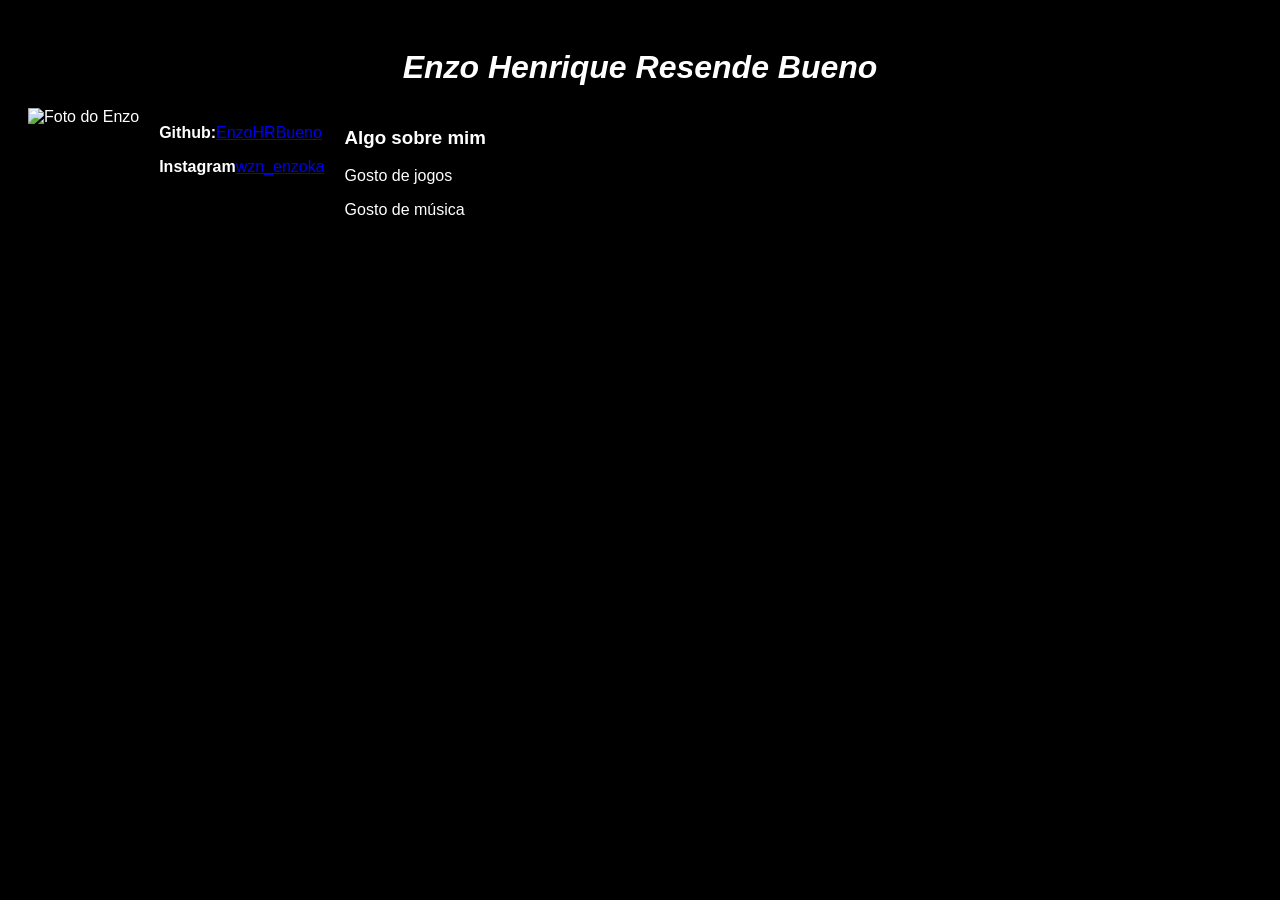
==== aluno.html @ c0512297 "Add files via upload" ====
<!DOCTYPE html>
<html lang="pt_br">

<head>
    <meta charset="UTF-8">
    <meta name="viewport" content="width=device-width, initial-scale=1.0">
    <link rel="stylesheet" href="estilo.css">
    <title>Enzo Henrique</title>
</head>

<body id="body-aluno">

    <h1 class="titulo">Enzo Henrique Resende Bueno</h1>

    <div class="container">

        <div class="foto">
            <img id="enzo" src="img/Enzo.png" alt="Foto do Enzo">
        </div>

        <div>
            <p><strong>Github:</strong><a href="https://github.com/EnzoHRBueno">EnzoHRBueno</a></p>
            <p><strong>Instagram</strong><a href="https://instagram.com/wzn_enzoka">wzn_enzoka</a></p>
        </div>

        <div>
            <h3>Algo sobre mim</h3>
            <p>Gosto de jogos</p>
            <p>Gosto de música</p>
        </div>
    </div>
</body>

</html>
---- estilo.css ----
#body-principal {
    padding: 20px;
    font-family: Arial, Helvetica, sans-serif;
    text-align: justify;
    color: white;
    background-image: url(img/Background.jpeg);
    background-repeat: no-repeat;
    background-attachment: fixed;
    background-size: 100% 100%;
}

#body-aluno {
    padding: 20px;
    font-family: Arial, Helvetica, sans-serif;
    text-align: justify;
    color: white;
    background-color: black;
}

.titulo {
    text-align: center;
    font-style: italic;
    display: flexbox;
}

.center-list {
    text-align: center;
}

.lista {
    display: inline-block;
    text-align: left;

}

#img-main {
    width: auto;
    height: 450px;
    display: block;
    margin: auto;

}

#manchester {
    display: block;
    margin: auto;
    width: auto;
    height: 250px;

}

#varmeiras {
    display: block;
    margin: auto;
    width: auto;
    height: 300px;
}

#cabuloso {
    display: block;
    margin: auto;
    width: auto;
    height: 250px;
}

#enzo {
    width: auto;
    height: 200px;

}

.container{
    display: flex;
    justify-content: flex-start;
    gap: 20px;
}

.link{
    color: red;
}
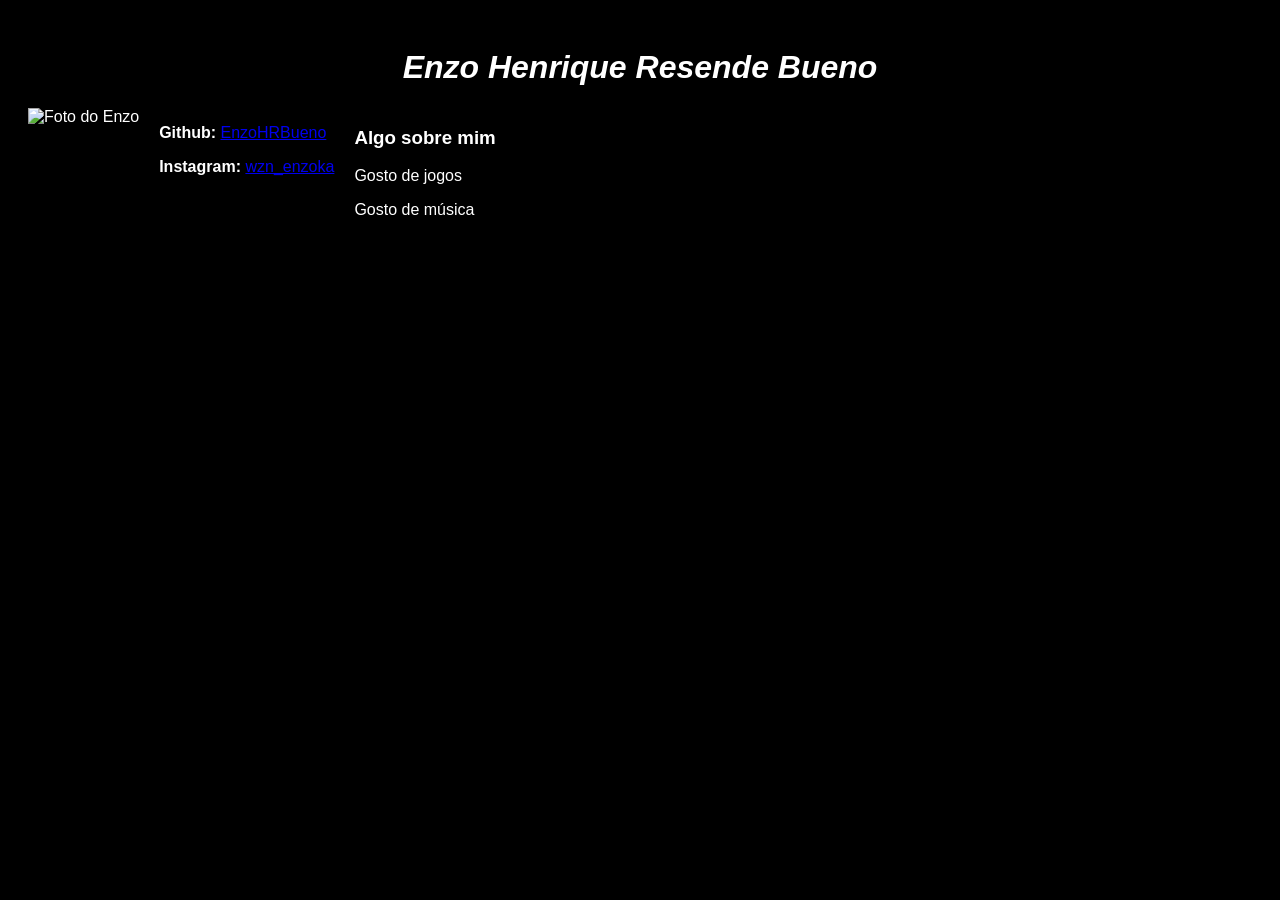
==== commit 5ef37ea9: "Add files via upload" ====
--- a/aluno.html
+++ b/aluno.html
@@ -19,8 +19,8 @@
         </div>
 
         <div>
-            <p><strong>Github:</strong><a href="https://github.com/EnzoHRBueno">EnzoHRBueno</a></p>
-            <p><strong>Instagram</strong><a href="https://instagram.com/wzn_enzoka">wzn_enzoka</a></p>
+            <p><strong>Github: </strong><a href="https://github.com/EnzoHRBueno">EnzoHRBueno</a></p>
+            <p><strong>Instagram: </strong><a href="https://instagram.com/wzn_enzoka">wzn_enzoka</a></p>
         </div>
 
         <div>
--- a/estilo.css
+++ b/estilo.css
@@ -20,7 +20,6 @@
 .titulo {
     text-align: center;
     font-style: italic;
-    display: flexbox;
 }
 
 .center-list {
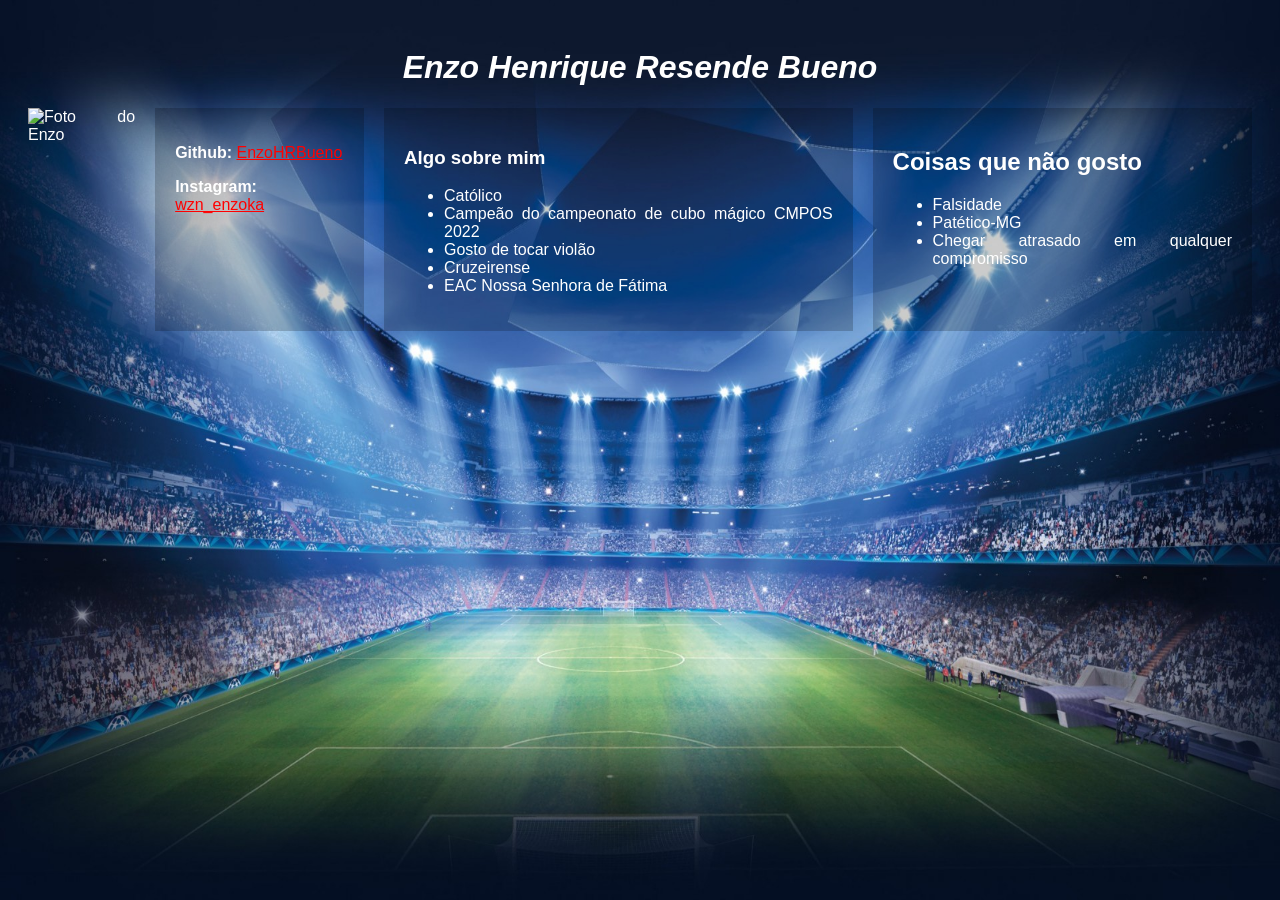
==== commit d4702ba2: "Add files via upload" ====
--- a/aluno.html
+++ b/aluno.html
@@ -8,7 +8,7 @@
     <title>Enzo Henrique</title>
 </head>
 
-<body id="body-aluno">
+<body>
 
     <h1 class="titulo">Enzo Henrique Resende Bueno</h1>
 
@@ -18,17 +18,33 @@
             <img id="enzo" src="img/Enzo.png" alt="Foto do Enzo">
         </div>
 
-        <div>
-            <p><strong>Github: </strong><a href="https://github.com/EnzoHRBueno">EnzoHRBueno</a></p>
-            <p><strong>Instagram: </strong><a href="https://instagram.com/wzn_enzoka">wzn_enzoka</a></p>
+        <div class="fundo">
+            <p><strong>Github: </strong><a class="link" href="https://github.com/EnzoHRBueno">EnzoHRBueno</a></p>
+            <p><strong>Instagram: </strong><a class="link" href="https://instagram.com/wzn_enzoka">wzn_enzoka</a>
+            </p>
         </div>
 
-        <div>
+        <div class="fundo">
             <h3>Algo sobre mim</h3>
-            <p>Gosto de jogos</p>
-            <p>Gosto de música</p>
+            <ul>
+                <li>Católico</li>
+                <li>Campeão do campeonato de cubo mágico CMPOS 2022</li>
+                <li>Gosto de tocar violão</li>
+                <li>Cruzeirense</li>
+                <li>EAC Nossa Senhora de Fátima</li>
+
+            </ul>
+        </div>
+        <div class="fundo">
+            <h2>Coisas que não gosto</h2>
+            <ul>
+                <li>Falsidade</li>
+                <li>Patético-MG</li>
+                <li>Chegar atrasado em qualquer compromisso</li>
+            </ul>
         </div>
     </div>
+
 </body>
 
 </html>
--- a/estilo.css
+++ b/estilo.css
@@ -1,4 +1,4 @@
-#body-principal {
+body {
     padding: 20px;
     font-family: Arial, Helvetica, sans-serif;
     text-align: justify;
@@ -9,13 +9,6 @@
     background-size: 100% 100%;
 }
 
-#body-aluno {
-    padding: 20px;
-    font-family: Arial, Helvetica, sans-serif;
-    text-align: justify;
-    color: white;
-    background-color: black;
-}
 
 .titulo {
     text-align: center;
@@ -76,4 +69,8 @@
 
 .link{
     color: red;
+}
+.fundo{
+    padding: 20px;
+    background-color: rgba(0, 0, 0, 0.2);
 }
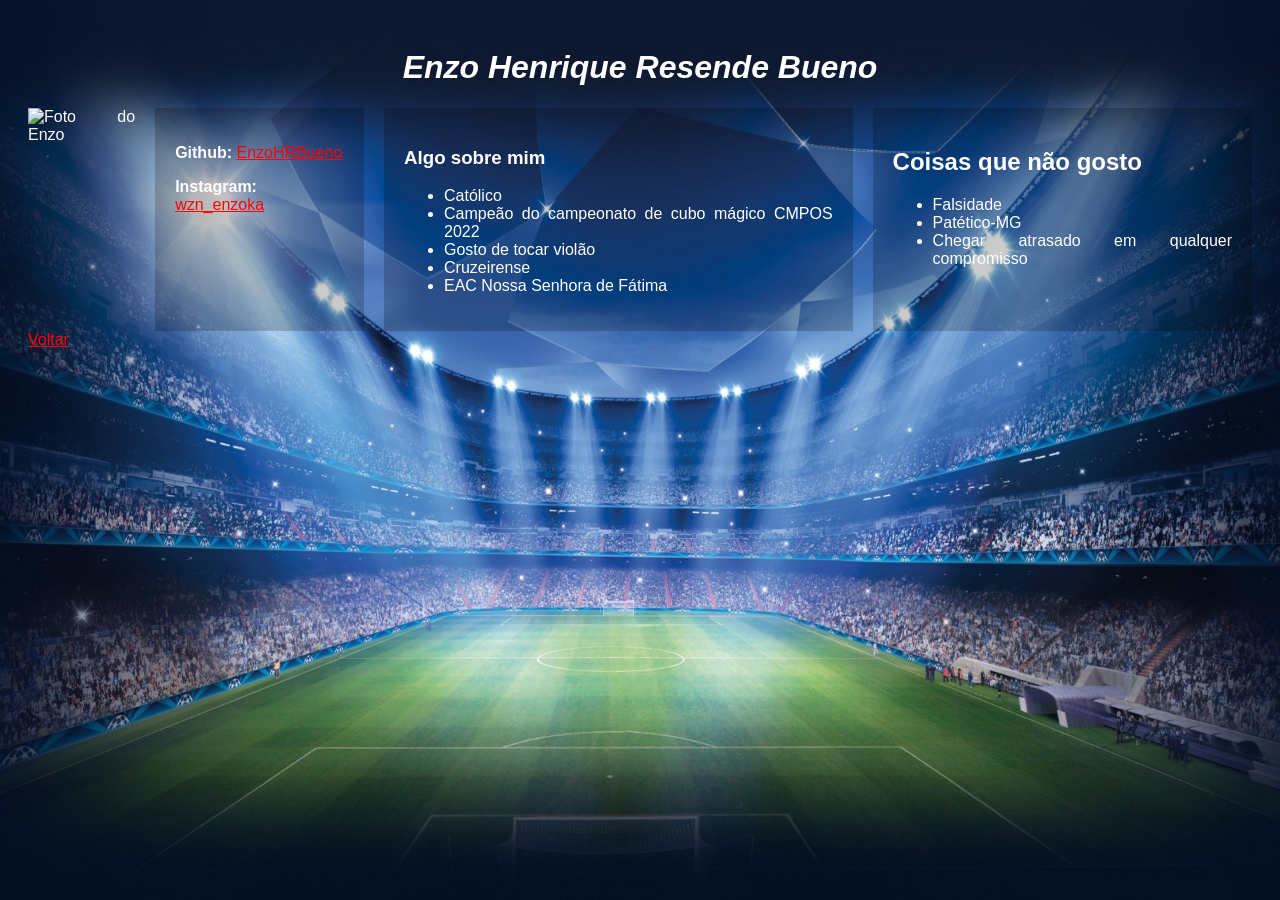
==== commit 057df24b: "Add files via upload" ====
--- a/aluno.html
+++ b/aluno.html
@@ -44,6 +44,9 @@
             </ul>
         </div>
     </div>
+    <div>
+        <footer><a class="link" href="index.html">Voltar</a></footer>
+    </div>
 
 </body>
 
